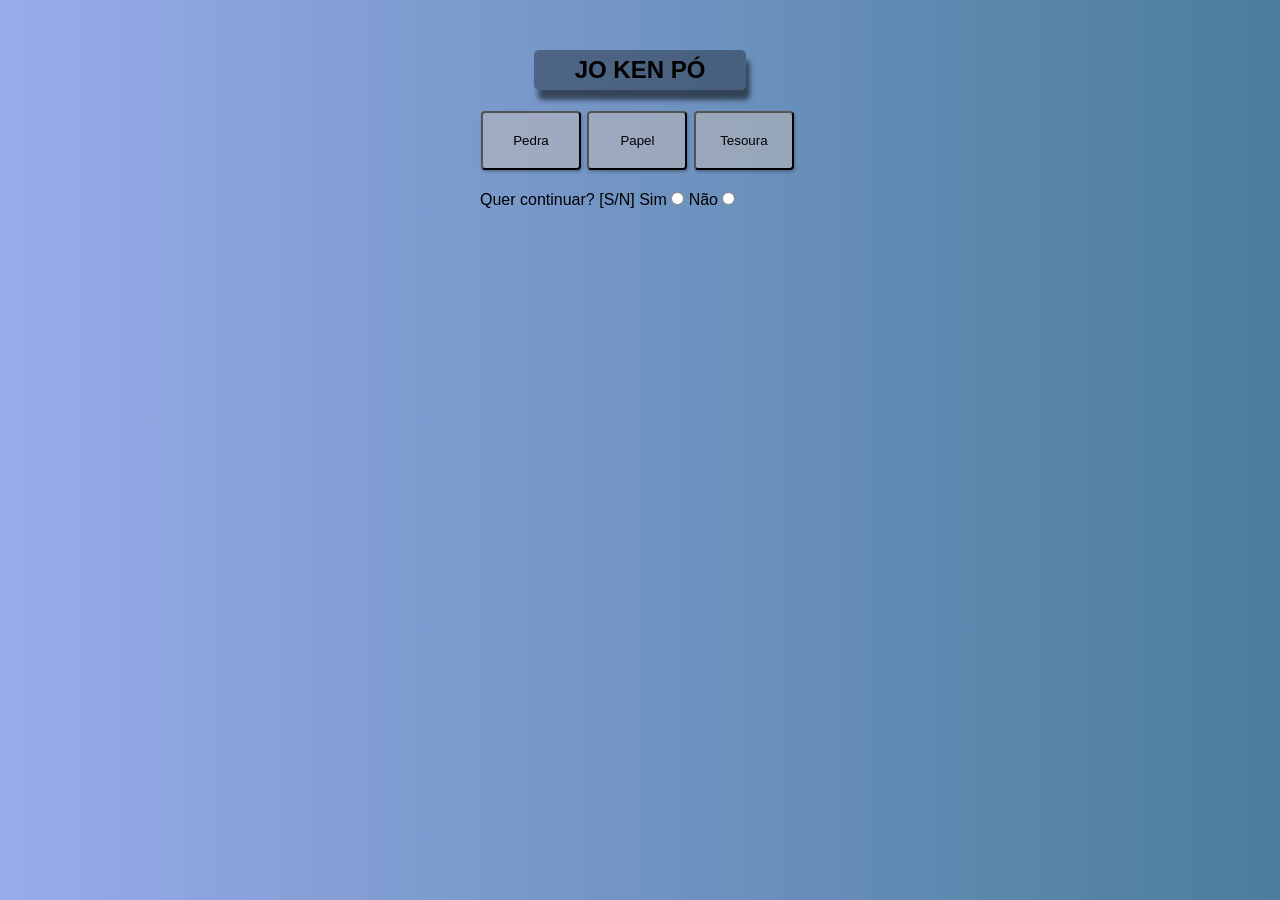
==== jokenpo.html @ ccfe92c0 "update" ====
<!DOCTYPE html>
<html lang="pt-br">
<head>
    <meta charset="UTF-8">
    <meta name="viewport" content="width=device-width, initial-scale=1.0">
    <title>Jokenpó</title>
    <link rel="stylesheet" href="estilo/jokenpo.css">
</head>
<body>
    <section>
        <h1>JO KEN PÓ</h1>
        <div>
            <div class="container">
                <button id="pedra" class="button" type="button" onclick="clicouPedra(1)">Pedra</button>
                <button id="papel" class="button" type="button" onclick="clicouPapel(2)">Papel</button>
                <button id="tesoura" class="button" type="button" onclick="clicouTesoura(3)">Tesoura</button>
            </div>

            <p id="status"></p>
            <div id="res"></div>
            <p>
                Quer continuar? [S/N]
                <label for="confS">
                    Sim <input type="radio" name="conf" id="confS">
                </label>
                <label for="confN">
                    Não <input type="radio" name="conf" id="confN">
                </label>
            </p>
        </div>
    </section>
    

<script src="script.js"></script>
    
</body>
</html>
---- estilo/jokenpo.css ----
@charset "UTF-8";

@import url('https://fonts.googleapis.com/css2?family=Honk:MORF@15&display=swap');

@import url('https://fonts.googleapis.com/css2?family=Audiowide&display=swap');

* {
    margin: 0px;
    padding: 0px;
    font-family: Arial, Helvetica, sans-serif;
}

:root {
    --font-destaque: "Honk", system-ui;
    --font-normal: "Audiowide", sans-serif;
    --font-padrão: Arial, Helvetica, sans-serif;
}

body {
    background-image: linear-gradient(to right, rgba(142, 163, 233, 0.911), rgb(74, 125, 155));
}

section {
    margin-top: 50px;
    width: 320px;
    margin-right: auto;
    margin-left: auto;
}

div {
    margin-top: 20px;
}
h1 {
    text-align: center;
    width: 200px;
    margin-left: auto;
    margin-right: auto;
    background-color: rgba(0, 0, 0, 0.336);
    padding: 6px;
    box-shadow: 4px 10px 5px rgba(0, 0, 0, 0.541);
    animation: flutuar 1s ease-in-out infinite;
    border-radius: 5px;
}

@keyframes flutuar {
    0% {
        transform: translateZ(0);
        

    }

    50% {
        transform: scaleX(0.5);
    }

    100% {
        transform: scale(0.5);
    }
}


.objecto {
    width: 30px;
    height: 30px;
    animation: flutuar 0.8s ease-in-out infinite;
}

.button {
    padding: 20px;
    background-color: rgba(191, 185, 185, 0.558);
    border-radius: 4px;
    width: 100px;
    cursor: pointer;
    box-shadow: 1px 2px 3px rgba(0, 0, 0, 0.269);
    margin: 1px;
    
}
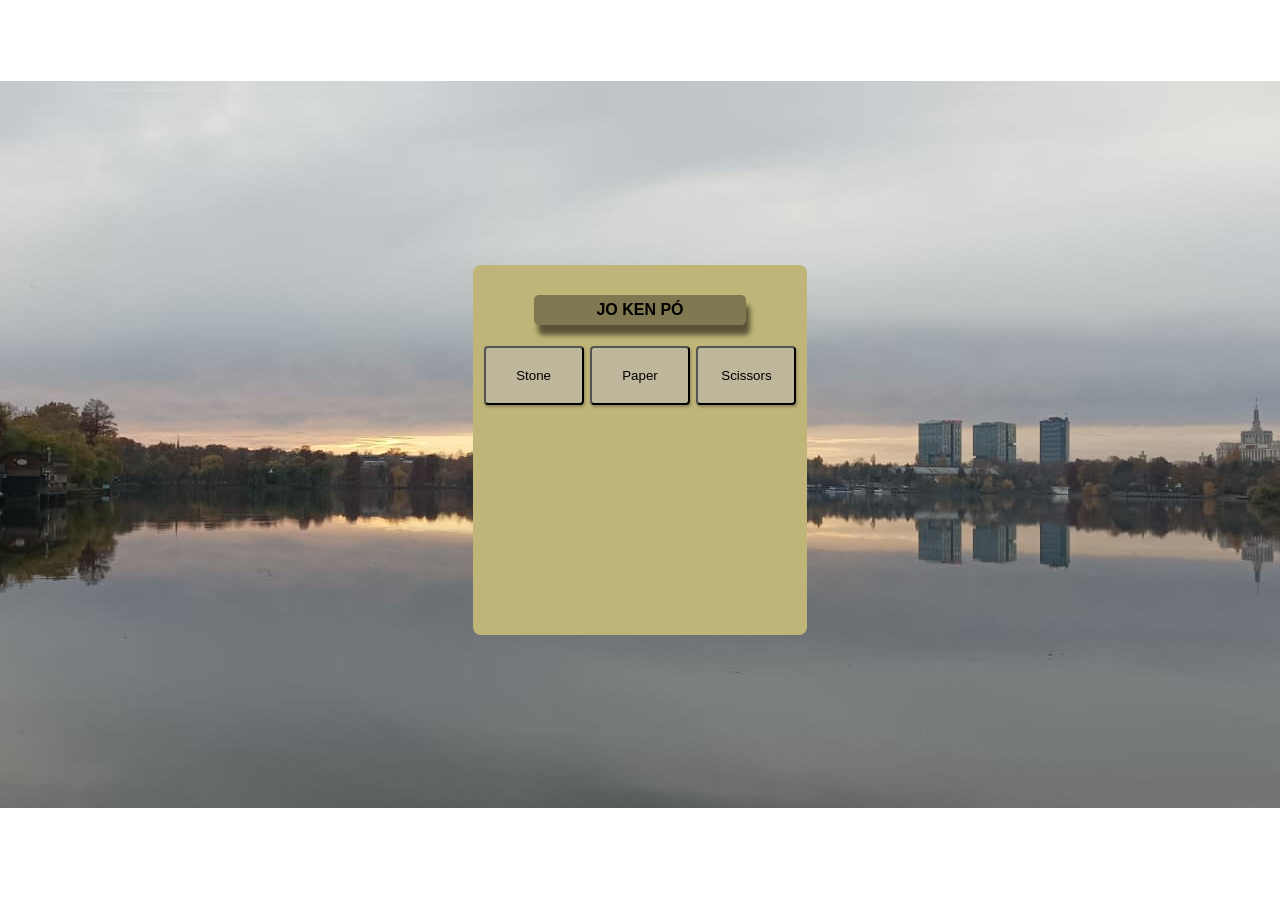
==== commit 47e4d69b: "update" ====
--- a/jokenpo.html
+++ b/jokenpo.html
@@ -7,31 +7,29 @@
     <link rel="stylesheet" href="estilo/jokenpo.css">
 </head>
 <body>
-    <section>
-        <h1>JO KEN PÓ</h1>
-        <div>
-            <div class="container">
-                <button id="pedra" class="button" type="button" onclick="clicouPedra(1)">Pedra</button>
-                <button id="papel" class="button" type="button" onclick="clicouPapel(2)">Papel</button>
-                <button id="tesoura" class="button" type="button" onclick="clicouTesoura(3)">Tesoura</button>
+    <main>
+        <section>
+            <h1>JO KEN PÓ</h1>
+            <div>
+                <div class="container">
+                    <button id="pedra" class="button" type="button" onclick="clicouPedra(1)">Stone</button>
+                    <button id="papel" class="button" type="button" onclick="clicouPapel(2)">Paper</button>
+                    <button id="tesoura" class="button" type="button" onclick="clicouTesoura(3)">Scissors</button>
+                </div>
+                <p id="status"></p>
+                <div id="res"></div>
+                
             </div>
-
-            <p id="status"></p>
-            <div id="res"></div>
-            <p>
-                Quer continuar? [S/N]
-                <label for="confS">
-                    Sim <input type="radio" name="conf" id="confS">
-                </label>
-                <label for="confN">
-                    Não <input type="radio" name="conf" id="confN">
-                </label>
-            </p>
-        </div>
-    </section>
+        </section>
+        
+    </main>
+    <footer>
+        <p>&copy; 2026 Renildo Gomes. All rights reserved </p>
+    </footer>
+    
     
 
-<script src="script.js"></script>
+<script src="jokenpo.js"></script>
     
 </body>
 </html>
--- a/estilo/jokenpo.css
+++ b/estilo/jokenpo.css
@@ -16,21 +16,41 @@
     --font-padrão: Arial, Helvetica, sans-serif;
 }
 
-body {
-    background-image: linear-gradient(to right, rgba(142, 163, 233, 0.911), rgb(74, 125, 155));
+body{
+    background-image: url('../imagens/back4.jpeg');
+    background-repeat: no-repeat;
+    background-position: center center;
+}
+
+main {
+    width: 100vw;
+    height: 100vh;
+    display: flex;
+    flex-flow: row nowrap;
+    justify-content: center;
+    align-items: center;
+    background-image: url('../imagens/back4.jpeg');
+    background-repeat: no-repeat;
+    background-position: center center;
+    
 }
 
 section {
-    margin-top: 50px;
-    width: 320px;
     margin-right: auto;
     margin-left: auto;
+    background-color: rgb(192, 181, 120);
+    border-radius: 8px;
+    padding: 10px;
+    height: 350px;
 }
 
 div {
     margin-top: 20px;
 }
 h1 {
+    font-family: var(--font-normal);
+    font-size: 1em;
+    margin-top: 20px;
     text-align: center;
     width: 200px;
     margin-left: auto;
@@ -50,11 +70,11 @@
     }
 
     50% {
-        transform: scaleX(0.5);
+        transform: translateY(-6px);
     }
 
     100% {
-        transform: scale(0.5);
+        transform: translateY();
     }
 }
 
@@ -73,5 +93,25 @@
     cursor: pointer;
     box-shadow: 1px 2px 3px rgba(0, 0, 0, 0.269);
     margin: 1px;
-    
+    font-family: var(--font-normal);
+    margin-bottom: 18px;
+}
+
+.button:hover {
+    transition:transform 0.1s ease-in-out 0.1s;
+    transform: translateY(6px);
+}
+
+p {
+    font-family: var(--font-normal);
+}
+
+#res {
+    font-family: var(--font-normal);
+}
+
+footer p {
+    text-align: center;
+    color: rgba(255, 255, 255, 0.822);
+    margin-top: -40px;
 }
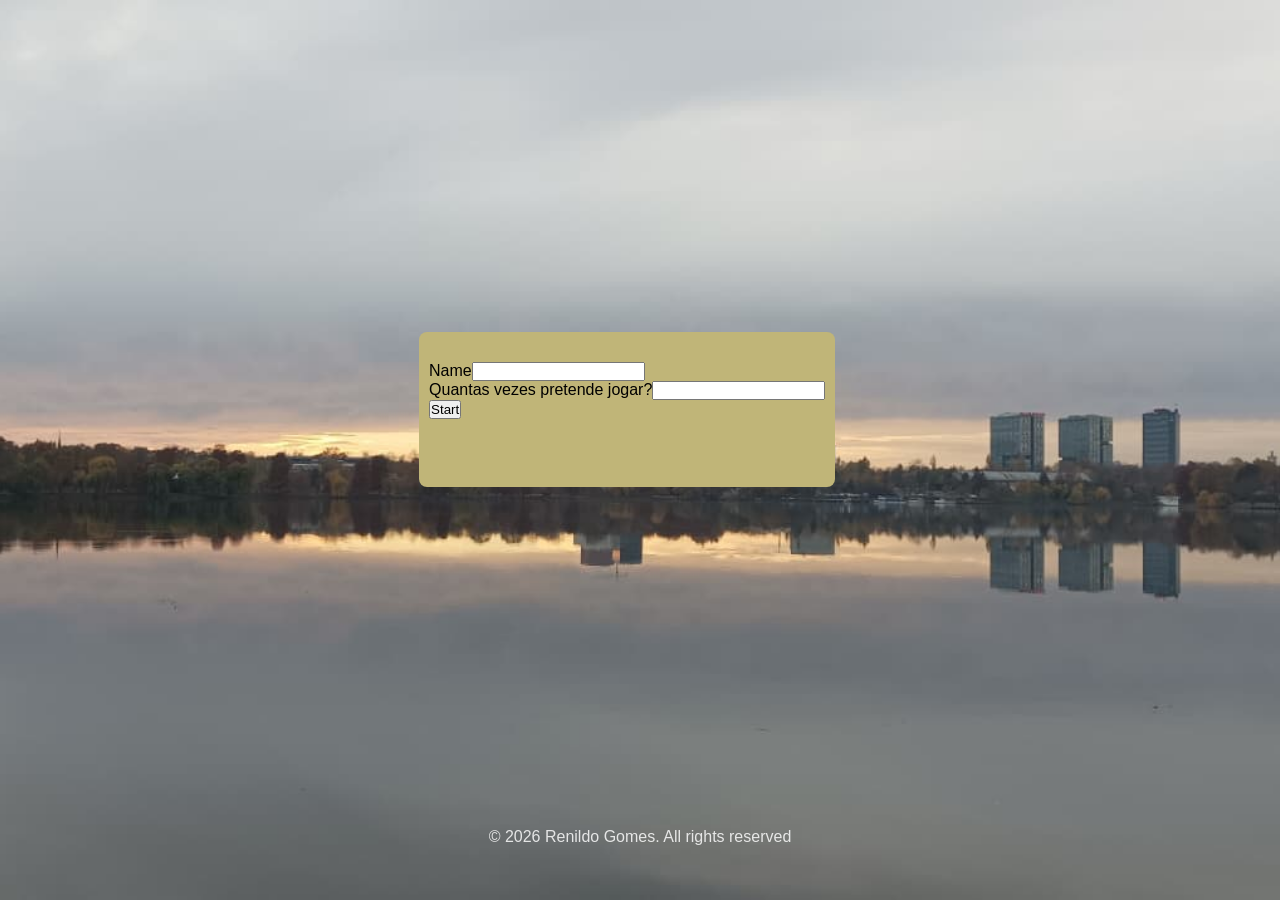
==== commit a83e1550: "update" ====
--- a/jokenpo.html
+++ b/jokenpo.html
@@ -8,7 +8,15 @@
 </head>
 <body>
     <main>
-        <section>
+        <section id="cadastro">
+            <div>
+                <label for="iname">Name<input type="text" name="name" id="iname"></label>
+
+                <p><label for="inum">Quantas vezes pretende jogar?<input type="number" name="num" id="inum"></label></p>
+                <button type="button" onclick="verificarNome()">Start</button>
+            </div>
+        </section>
+        <section id="interface">
             <h1>JO KEN PÓ</h1>
             <div>
                 <div class="container">
--- a/estilo/jokenpo.css
+++ b/estilo/jokenpo.css
@@ -17,21 +17,21 @@
 }
 
 body{
+    background-attachment: fixed;
     background-image: url('../imagens/back4.jpeg');
     background-repeat: no-repeat;
     background-position: center center;
+    background-size: cover;
+    
 }
 
 main {
-    width: 100vw;
-    height: 100vh;
+    width: 98vw;
+    height: 92vh;
     display: flex;
-    flex-flow: row nowrap;
+    flex-flow: column nowrap;
     justify-content: center;
     align-items: center;
-    background-image: url('../imagens/back4.jpeg');
-    background-repeat: no-repeat;
-    background-position: center center;
     
 }
 
@@ -41,7 +41,7 @@
     background-color: rgb(192, 181, 120);
     border-radius: 8px;
     padding: 10px;
-    height: 350px;
+    height:50vh;
 }
 
 div {
@@ -109,9 +109,18 @@
 #res {
     font-family: var(--font-normal);
 }
+#pedra, #papel, #tesoura, #interface {
+    display: none;
+}
+
+#cadastro {
+    height: 15vh;
+    margin-bottom: 10px;
+}
 
 footer p {
     text-align: center;
     color: rgba(255, 255, 255, 0.822);
-    margin-top: -40px;
+    font-size: 1em;
+    margin-bottom: 20px;
 }
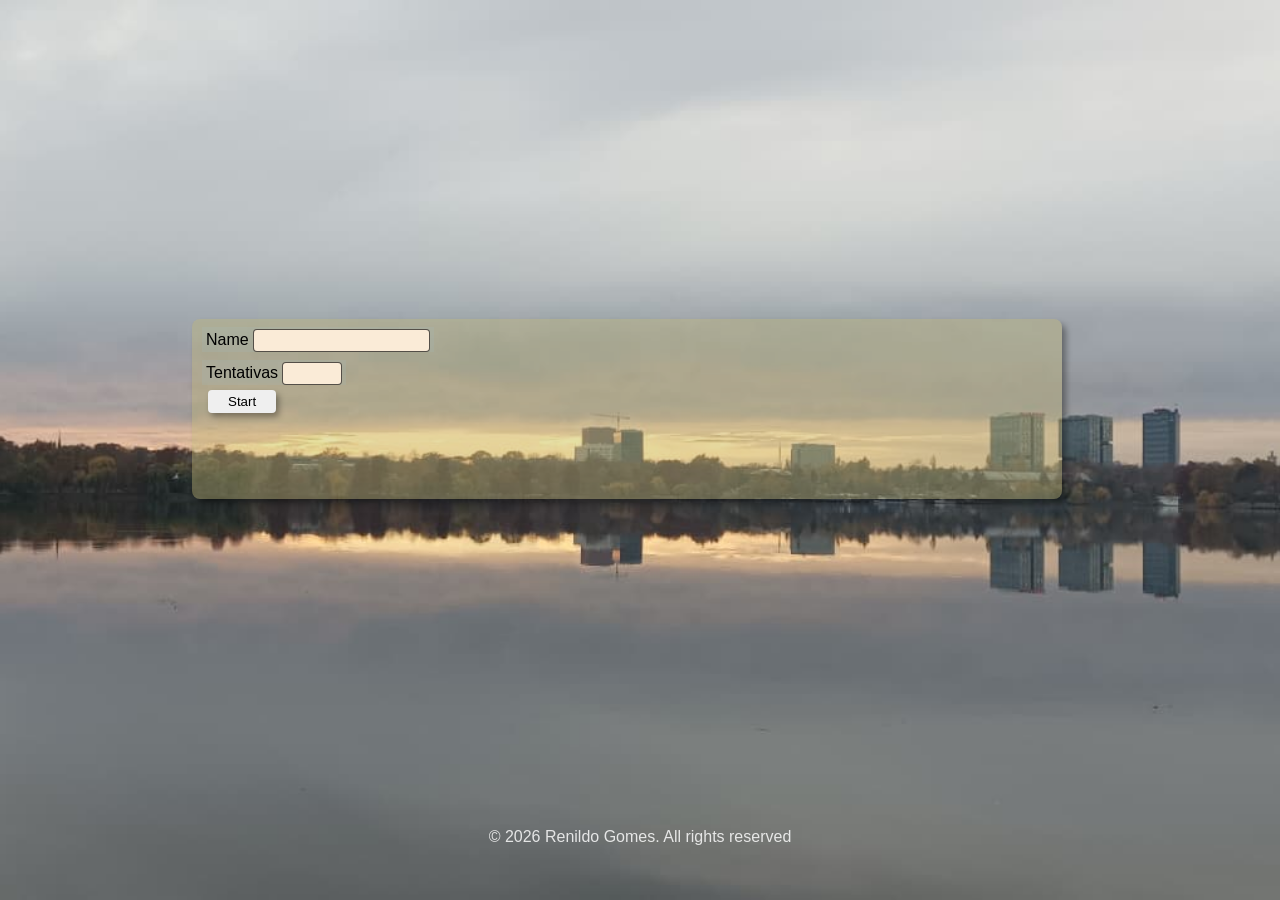
==== commit 3774cfa4: "update" ====
--- a/jokenpo.html
+++ b/jokenpo.html
@@ -9,11 +9,12 @@
 <body>
     <main>
         <section id="cadastro">
-            <div>
-                <label for="iname">Name<input type="text" name="name" id="iname"></label>
-
-                <p><label for="inum">Quantas vezes pretende jogar?<input type="number" name="num" id="inum"></label></p>
-                <button type="button" onclick="verificarNome()">Start</button>
+            <label for="iname">Name <input type="text"name="name"id="iname"></label>
+            <p>
+                <label for="inum">Tentativas <input type="number"name="num"id="inum">
+                </label>
+            <p>
+            <button type="button"onclick="verificarNome()">Start</button>
             </div>
         </section>
         <section id="interface">
--- a/estilo/jokenpo.css
+++ b/estilo/jokenpo.css
@@ -1,4 +1,6 @@
 @charset "UTF-8";
+
+/*Fisrt mobile*/
 
 @import url('https://fonts.googleapis.com/css2?family=Honk:MORF@15&display=swap');
 
@@ -8,6 +10,7 @@
     margin: 0px;
     padding: 0px;
     font-family: Arial, Helvetica, sans-serif;
+    box-sizing: border-box;
 }
 
 :root {
@@ -38,7 +41,7 @@
 section {
     margin-right: auto;
     margin-left: auto;
-    background-color: rgb(192, 181, 120);
+    background-color: rgba(192, 181, 120, 0.397);
     border-radius: 8px;
     padding: 10px;
     height:50vh;
@@ -113,9 +116,54 @@
     display: none;
 }
 
-#cadastro {
-    height: 15vh;
+#cadastro{
+    height: 20vh;
+    width: 68vw;
     margin-bottom: 10px;
+    box-shadow: 4px 5px 6px rgba(0, 0, 0, 0.366);
+    
+    
+}
+
+#cadastro label {
+    background-color: rgba(155, 191, 205, 0.14);
+    padding: 4px;
+    margin-top: -6px;
+}
+
+#cadastro  label > input {
+    border-radius: 4px;
+    padding: 3px;
+    border: 1px solid rgba(0, 0, 0, 0.663);
+    background-color: antiquewhite;
+}
+
+#cadastro button {
+    padding: 4px 20px 4px 20px;
+    margin:5px 10px 0px 6px;
+    box-shadow: 3px 4px 6px rgba(0, 0, 0, 0.349);
+    border-radius: 4px;
+    border: none;
+    cursor: pointer;
+}
+
+#cadastro button:hover {
+    background-color: white;
+    border: 1px solid black;
+    transition: transform 0.2s ease-in;
+    transform: translateY(3px);
+}
+
+
+#cadastro  label > input:focus {
+    background-color: white;
+}
+#iname {
+
+}
+#inum {
+    margin-top: 10px;
+    width: 60px;
 }
 
 footer p {
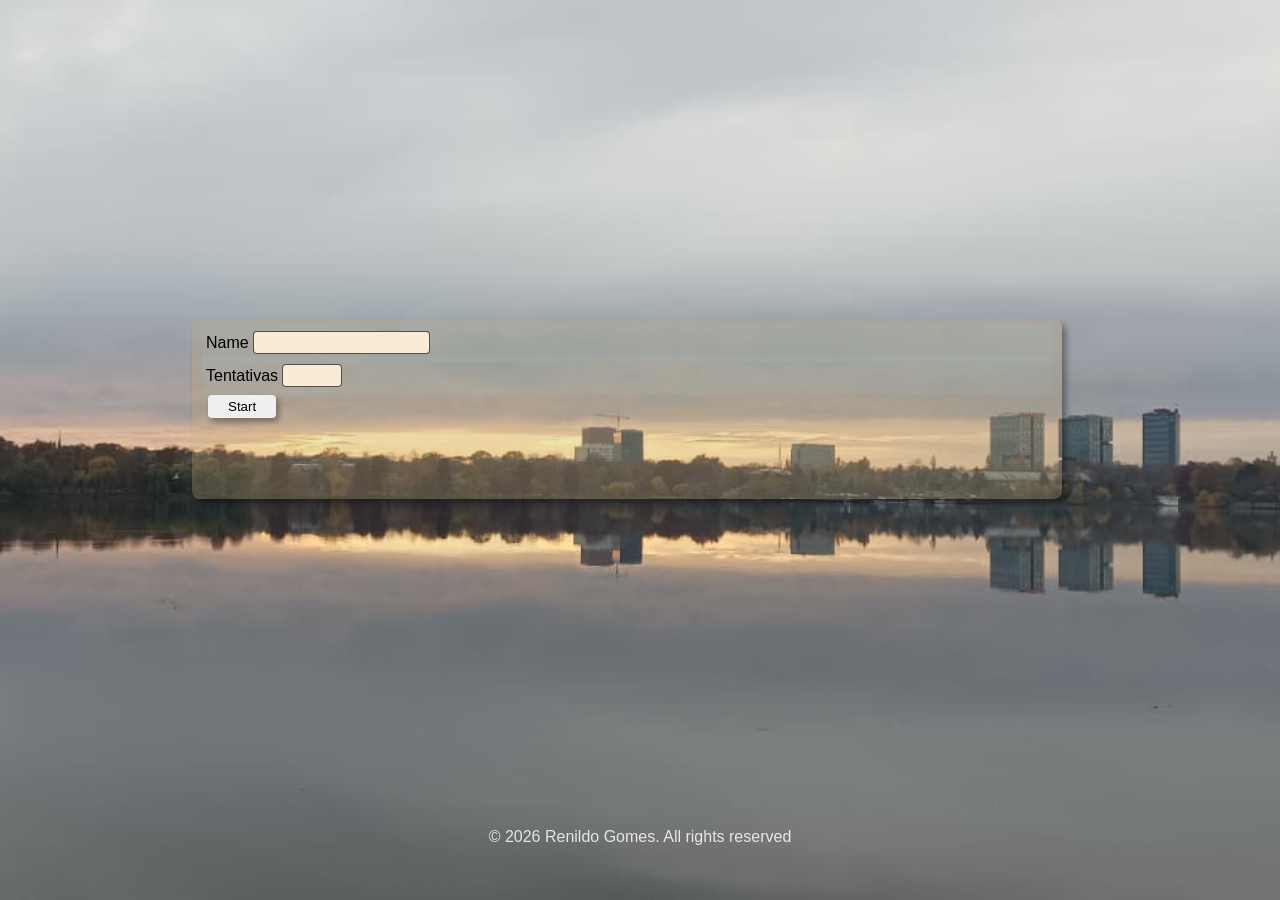
==== commit ee53fcd6: "update" ====
--- a/jokenpo.html
+++ b/jokenpo.html
@@ -10,10 +10,7 @@
     <main>
         <section id="cadastro">
             <label for="iname">Name <input type="text"name="name"id="iname"></label>
-            <p>
-                <label for="inum">Tentativas <input type="number"name="num"id="inum">
-                </label>
-            <p>
+            <label for="inum">Tentativas<input type="number"name="num"id="inum"></label>
             <button type="button"onclick="verificarNome()">Start</button>
             </div>
         </section>
--- a/estilo/jokenpo.css
+++ b/estilo/jokenpo.css
@@ -41,10 +41,10 @@
 section {
     margin-right: auto;
     margin-left: auto;
-    background-color: rgba(192, 181, 120, 0.397);
+    background-color: rgba(192, 167, 120, 0.273);
     border-radius: 8px;
     padding: 10px;
-    height:50vh;
+    height:auto;
 }
 
 div {
@@ -125,7 +125,11 @@
     
 }
 
-#cadastro label {
+#cadastro  > label{
+    display: flex;
+    flex-flow: row nowrap;
+    justify-content: flex-start;
+    align-items: center;
     background-color: rgba(155, 191, 205, 0.14);
     padding: 4px;
     margin-top: -6px;
@@ -134,13 +138,14 @@
 #cadastro  label > input {
     border-radius: 4px;
     padding: 3px;
+    margin: 4px;
     border: 1px solid rgba(0, 0, 0, 0.663);
     background-color: antiquewhite;
 }
 
 #cadastro button {
     padding: 4px 20px 4px 20px;
-    margin:5px 10px 0px 6px;
+    margin:0px 0px 0px 6px;
     box-shadow: 3px 4px 6px rgba(0, 0, 0, 0.349);
     border-radius: 4px;
     border: none;
@@ -162,7 +167,6 @@
 
 }
 #inum {
-    margin-top: 10px;
     width: 60px;
 }
 
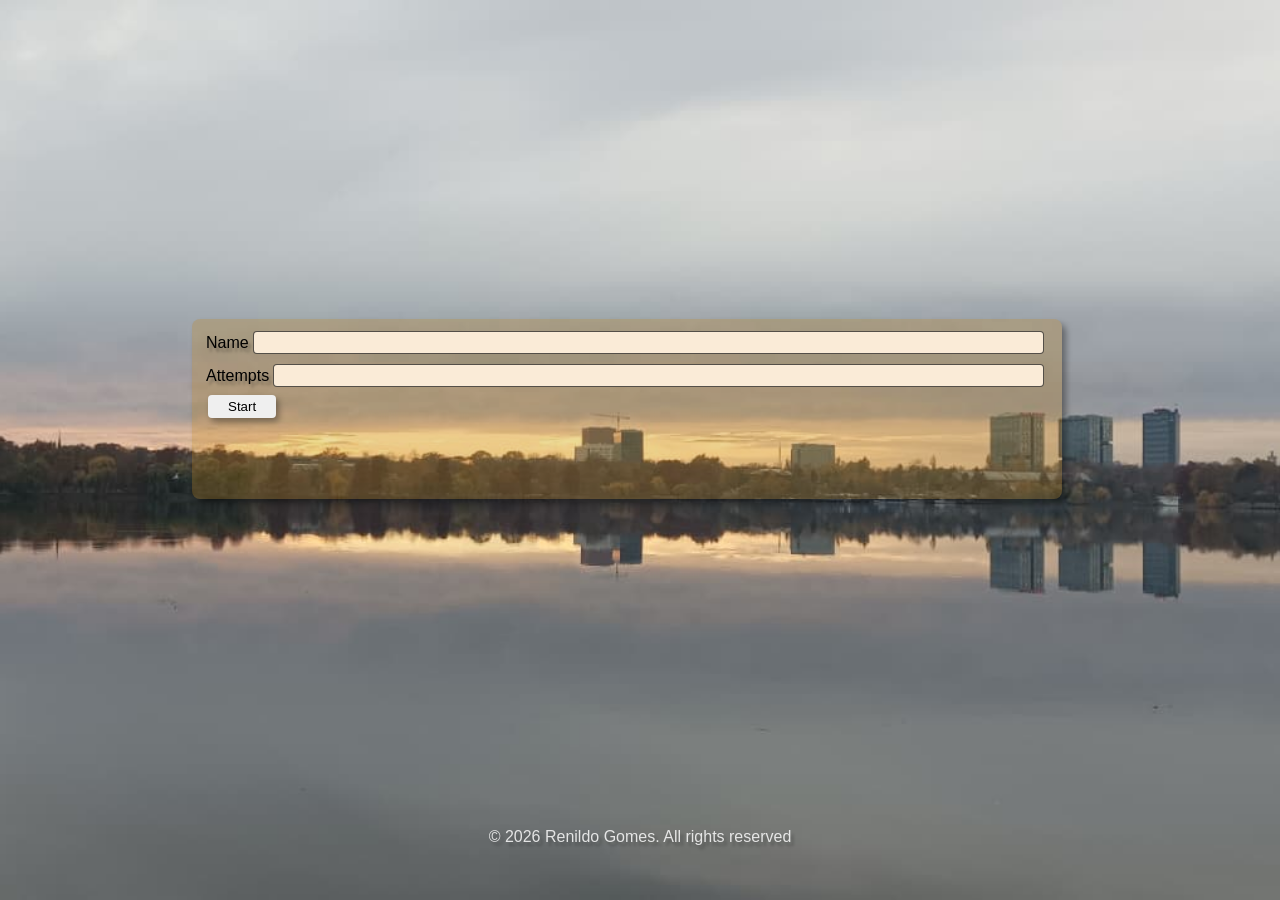
==== commit 65727c68: "update" ====
--- a/jokenpo.html
+++ b/jokenpo.html
@@ -10,7 +10,7 @@
     <main>
         <section id="cadastro">
             <label for="iname">Name <input type="text"name="name"id="iname"></label>
-            <label for="inum">Tentativas<input type="number"name="num"id="inum"></label>
+            <label for="inum">Attempts<input type="number"name="num"id="inum"></label>
             <button type="button"onclick="verificarNome()">Start</button>
             </div>
         </section>
@@ -22,10 +22,14 @@
                     <button id="papel" class="button" type="button" onclick="clicouPapel(2)">Paper</button>
                     <button id="tesoura" class="button" type="button" onclick="clicouTesoura(3)">Scissors</button>
                 </div>
-                <p id="status"></p>
+                <p id="resul"></p>
                 <div id="res"></div>
                 
             </div>
+            <button type="button" onclick="clicouStatus()">History</button>
+        </section>
+        <section id="status">
+            <p id="story"></p>
         </section>
         
     </main>
--- a/estilo/jokenpo.css
+++ b/estilo/jokenpo.css
@@ -41,12 +41,19 @@
 section {
     margin-right: auto;
     margin-left: auto;
-    background-color: rgba(192, 167, 120, 0.273);
+    background-color: rgba(189, 133, 30, 0.273);
     border-radius: 8px;
+    
+    height:auto;
+}
+
+#interface {
     padding: 10px;
-    height:auto;
-}
-
+    height: auto;
+    margin-right: auto;
+    margin-left: auto;
+    text-align: center;
+}
 div {
     margin-top: 20px;
 }
@@ -97,7 +104,7 @@
     box-shadow: 1px 2px 3px rgba(0, 0, 0, 0.269);
     margin: 1px;
     font-family: var(--font-normal);
-    margin-bottom: 18px;
+    margin-bottom: 2px;
 }
 
 .button:hover {
@@ -107,12 +114,15 @@
 
 p {
     font-family: var(--font-normal);
+    text-shadow: 3px 4px 3px rgba(0, 0, 0, 0.244);
 }
 
 #res {
-    font-family: var(--font-normal);
-}
-#pedra, #papel, #tesoura, #interface {
+    margin-left: -25px;
+    font-family: var(--font-normal);
+    text-shadow: 3px 4px 3px rgba(0, 0, 0, 0.244);
+}
+#pedra, #papel, #tesoura, #interface, #status{
     display: none;
 }
 
@@ -121,7 +131,8 @@
     width: 68vw;
     margin-bottom: 10px;
     box-shadow: 4px 5px 6px rgba(0, 0, 0, 0.366);
-    
+    padding: 10px;
+    text-shadow: 3px 4px 3px rgba(0, 0, 0, 0.291);
     
 }
 
@@ -129,13 +140,13 @@
     display: flex;
     flex-flow: row nowrap;
     justify-content: flex-start;
-    align-items: center;
-    background-color: rgba(155, 191, 205, 0.14);
+    align-items: center;   
     padding: 4px;
     margin-top: -6px;
 }
 
 #cadastro  label > input {
+    flex: auto;
     border-radius: 4px;
     padding: 3px;
     margin: 4px;
@@ -170,6 +181,18 @@
     width: 60px;
 }
 
+#status {
+    padding:10px;
+    margin: px;
+    height: auto;
+    width: 70vw;
+    color: rgb(232, 226, 226);
+    text-shadow: 4px 3px 5px black;
+}
+#status p {
+    line-height: 1.4em;
+}
+
 footer p {
     text-align: center;
     color: rgba(255, 255, 255, 0.822);
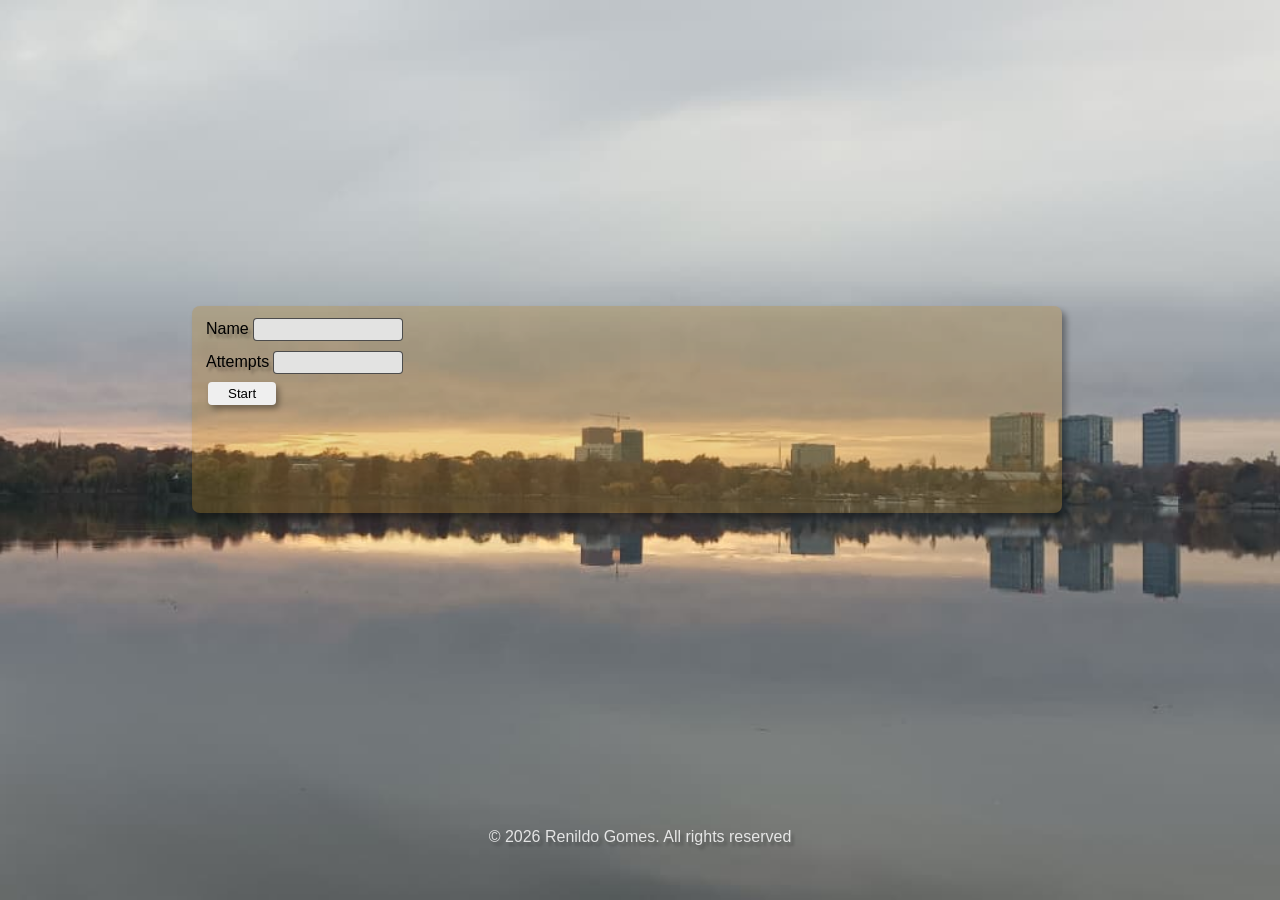
==== commit 82c41caa: "update" ====
--- a/jokenpo.html
+++ b/jokenpo.html
@@ -9,7 +9,7 @@
 <body>
     <main>
         <section id="cadastro">
-            <label for="iname">Name <input type="text"name="name"id="iname"></label>
+            <label for="iname">Name <input type="text"name="name"id="iname" maxlength="10" minlength="4"></label>
             <label for="inum">Attempts<input type="number"name="num"id="inum"></label>
             <button type="button"onclick="verificarNome()">Start</button>
             </div>
--- a/estilo/jokenpo.css
+++ b/estilo/jokenpo.css
@@ -54,6 +54,15 @@
     margin-left: auto;
     text-align: center;
 }
+
+#interface button {
+    margin-top: 7px;
+    padding: 4px 8px 4px 8px;
+    border-radius: 4px;
+    cursor: pointer;
+    font-family: var(--font-normal);
+}
+
 div {
     margin-top: 20px;
 }
@@ -121,13 +130,14 @@
     margin-left: -25px;
     font-family: var(--font-normal);
     text-shadow: 3px 4px 3px rgba(0, 0, 0, 0.244);
+    line-height: 1.6em;
 }
 #pedra, #papel, #tesoura, #interface, #status{
     display: none;
 }
 
 #cadastro{
-    height: 20vh;
+    height: 23vh;
     width: 68vw;
     margin-bottom: 10px;
     box-shadow: 4px 5px 6px rgba(0, 0, 0, 0.366);
@@ -146,12 +156,11 @@
 }
 
 #cadastro  label > input {
-    flex: auto;
     border-radius: 4px;
     padding: 3px;
     margin: 4px;
     border: 1px solid rgba(0, 0, 0, 0.663);
-    background-color: antiquewhite;
+    background-color: rgb(227, 227, 226);
 }
 
 #cadastro button {
@@ -174,11 +183,13 @@
 #cadastro  label > input:focus {
     background-color: white;
 }
+
 #iname {
+    width: 150px;
 
 }
 #inum {
-    width: 60px;
+    width: 130px;
 }
 
 #status {
@@ -186,11 +197,12 @@
     margin: px;
     height: auto;
     width: 70vw;
-    color: rgb(232, 226, 226);
+    
     text-shadow: 4px 3px 5px black;
 }
 #status p {
-    line-height: 1.4em;
+    color: white;
+    line-height: 2em;
 }
 
 footer p {
